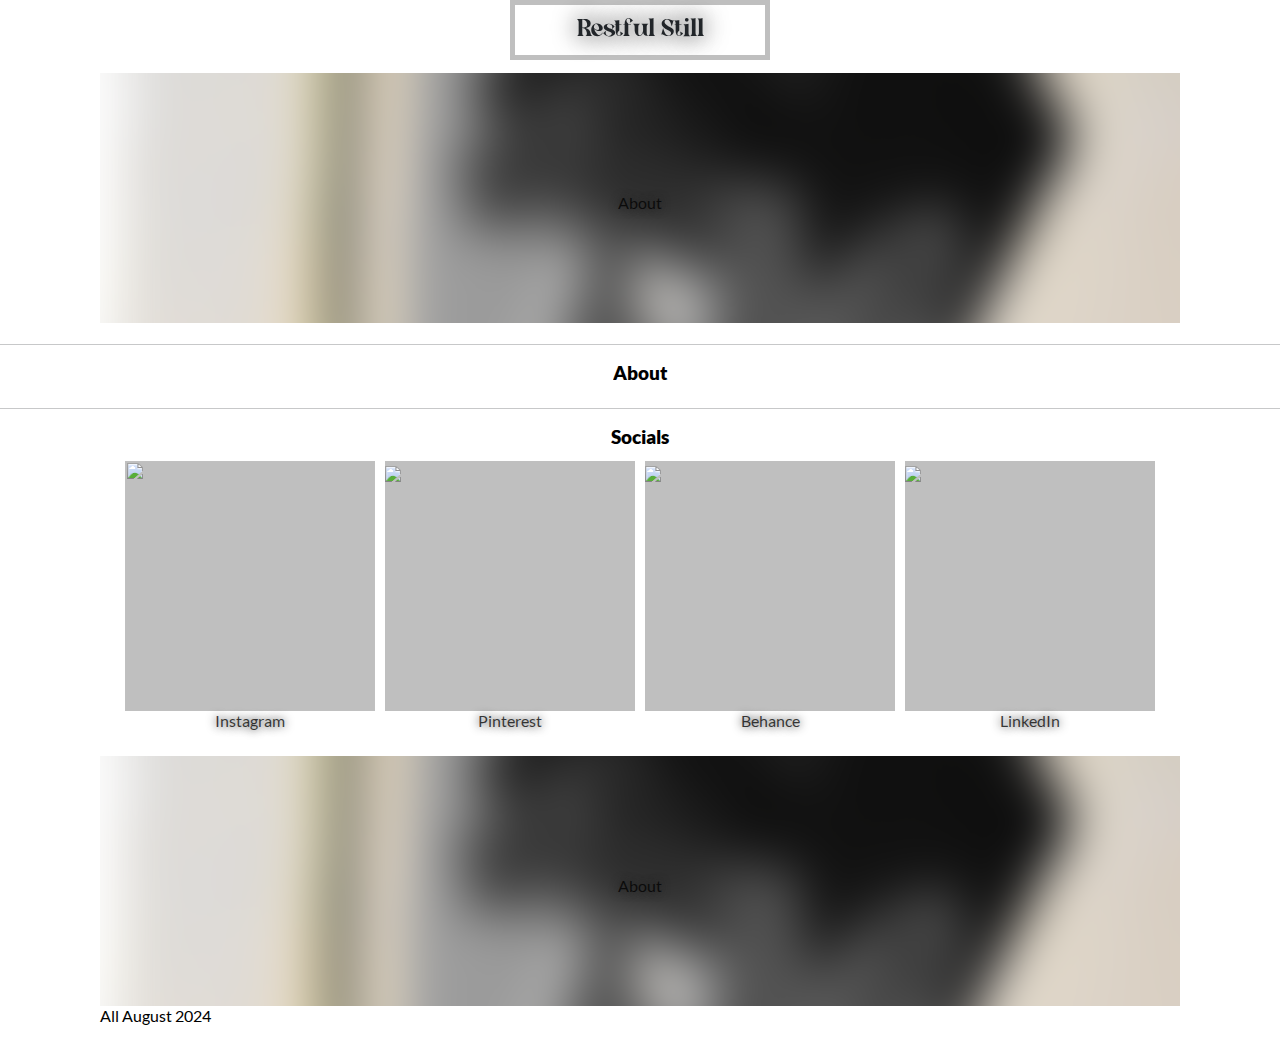
==== about.html @ 990556cb "changelog 08 18 2024" ====
<!DOCTYPE html>
<html lang="en">
<head>
    <meta charset="UTF-8">
    <meta name="viewport" content="width=device-width, initial-scale=1.0">
    <title>austin fouche - foilio</title>

    <!-- Bootstrap CSS -->
    <link href="https://cdn.jsdelivr.net/npm/bootstrap@5.3.3/dist/css/bootstrap.min.css" rel="stylesheet" integrity="sha384-QWTKZyjpPEjISv5WaRU9OFeRpok6YctnYmDr5pNlyT2bRjXh0JMhjY6hW+ALEwIH" crossorigin="anonymous">

    <!-- CSS -->
    <link href="main_styles.css" rel="stylesheet">
    <link href="navbar.css" rel="stylesheet">
    <link href="gallery.css" rel="stylesheet">
    <link href="home.css" rel="stylesheet">

        <div class="navContainer">

        <div class="navbar1b" tabindex="0">
            <h4 class="cehuafont"> 
                Restful Still 
            </h4>

        <div class="nav_info">

        <a href="index.html" ><button > Home </button></a>
        <a href="gallery.html"><button > Gallery </button></a>
        <a href="about.html"><button style="background-color: rgba(0, 0, 0, 0.15);"> About </button></a>

        </div>

        </div>

        </div>
</head>

<!-- <body style="background-color: rgb(75, 75, 75);"> -->
<body style="background-color: rgb(255, 255, 255);">

<!-- About -->
<div class="tContainer" style="overflow: hidden;">
    <h4 class="tcHead4"> </h4> 
<table class="center-table">
<tr>

    <td>
        
        <div class="sContainer1-i" style="overflow: hidden; ">
            
        <a href="">
            
            <img src="media/profile/me.jpeg" style="transform: translateY(-200px) translateX(0%)"/>                       
            <a href="" > <h4 style="transform: translateX(0%); margin-top: -100%;"> About </h4> </a>
        </a>
            
        </div>
        
    </td>

</tr>

</table>
</div>

<hr>

<!-- About Content -->
<div class="tContainer" style="overflow: hidden; background-color: transparent;">
    <h4 class="tcHead4"> About </h4> 
<table class="center-table">
<tr>



</tr>

</table>
</div>

<hr>

<!-- Socials -->
<div class="tContainer" style="overflow: hidden; background-color: transparent;">
    <h4 class="tcHead4"> Socials </h4> 
<table class="center-table">
<tr>

    
    <td>
        <div class="gContainer1">
            
            
            <img src="https://cdn.pixabay.com/photo/2018/11/13/22/01/instagram-3814080_1280.png" style="width: 100%; height: 100%;"/>
            
            
        </div>
        <a href=""><h4> Instagram </h4></a>
    </td>

    <td>
        <div class="gContainer1" style="overflow: hidden;">
            
            
            <img src="https://encrypted-tbn0.gstatic.com/images?q=tbn:ANd9GcRZKYpfs-1Dx8ZUFLU5EvHtdUwE4bbb8S1cGg&s" style="width: auto; height: 100%;"/>
            
            
        </div>
        <a href=""><h4> Pinterest </h4></a>
    </td>

    <td>
        <div class="gContainer1" style="overflow: hidden;">
            
            
            <img src="https://cdn-icons-png.flaticon.com/512/51/51916.png" style="width: auto; height: 100%;"/>
            
            
        </div>
        <a href=""><h4> Behance </h4></a>
    </td>

    <td>
        <div class="gContainer1" style="overflow: hidden;">
            
            
            <img src="https://cdn-icons-png.flaticon.com/512/174/174857.png" style="width: auto; height: 100%;"/>
            
            
        </div>
        <a href=""><h4> LinkedIn </h4></a>
    </td>

</tr>

</table>
</div>

<div class="tContainer" style="overflow: hidden;">
    <h4 class="tcHead4"> </h4> 
<table class="center-table">
<tr>

    <td>
        
        <div class="sContainer1-i" style="overflow: hidden; ">
            
        <a href="">
            
            <img src="media/profile/me.jpeg" style="transform: translateY(-200px) translateX(0%)"/>                       
            <a href="" > <h4 style="transform: translateX(0%); margin-top: -100%;"> About </h4> </a>
        </a>
            
        </div>
        <h4> All August 2024 </h4>
    </td>

</tr>

</table>
</div>


    <!-- Bootstrap JS and dependencies
    <script src="https://code.jquery.com/jquery-3.6.0.min.js"></script>
    <script src="https://cdn.jsdelivr.net/npm/@popperjs/core@2.11.6/dist/umd/popper.min.js"></script>
    <script src="https://stackpath.bootstrapcdn.com/bootstrap/5.3.0/js/bootstrap.min.js"></script> -->
    <!-- Custom JS -->

</body>
</html>
---- main_styles.css ----
@font-face {
    font-family: 'Cehua';
    src: url('font/CehuaFreeFree-K7eMl.otf') format('opentype'); /* Added missing semicolon */
}

@font-face {
    font-family: 'latoblack';
    src: url('font/LATO-BLACK.TTF') format('truetype'); /* Added missing semicolon */
}

@font-face {
    font-family: 'latoreg';
    src: url('font/LATO-REGULAR.TTF') format('truetype'); /* Added missing semicolon */
}
  
.cehuafont {
    font-family: 'Cehua';
    text-align: center;
  }

.latobfont {
font-family: 'latoblack';
text-align: center;
}

.latorfont {
    font-family: 'latoreg';
    text-align: center;
    }

/* 700px or smaller */
@media only screen and (max-width: 700px) {

.center-table, td {
    margin-left: auto;
    margin-right: auto;
    display: block;
    /* background-color: rgba(255, 255, 255, 0.25); */
}

.tContainer{
    transform: scale(100%);
    overflow-x: scroll;
    margin-left: auto;
    margin-right: auto;
    }

}
---- navbar.css ----
.navContainer{
    width: fit-content;
    height: fit-content;
    background-color: rgba(0, 0, 0, 0.25);
    position: sticky;
    z-index: 50;
    padding: 5px;
    margin-left: auto;
    margin-right: auto;
    top: 0;
    backdrop-filter: blur(25px);
    }

    .navContainer:hover{
        width: fit-content;
        height: fit-content;
        cursor: crosshair;
        backdrop-filter: blur(50px);
        border-radius: 0 0 15px 15px;
        transition: all ease-in-out 0.5s;
        
    }

.navbar1b{
    text-align: center;
    width: 250px;
    height: 50px;
    background-color: rgba(255, 255, 255, 1);
    cursor: crosshair;
    align-items: center;
    align-content: center;
    backdrop-filter: blur(25px);
    text-shadow: 0px 0px 0px rgba(0, 0, 0, 0);
}

.navbar1b:hover{
    padding: 4% 0% 0% 0%;
    width: 1080px;
    height: 75px;
    background-color: rgba(255, 255, 255, 0.75);
    cursor: crosshair;
    align-items: center;
    align-content: center;
    backdrop-filter: blur(50px);
    border-radius: 0 0 15px 15px;
    transition: all ease-in-out 0.5s;
    
}


.navbar1b:focus{
cursor: pointer;
height: 150px;
width: 1080px;
transition: all ease-in-out 1s;
}

.navbar1b h4{
    transform: translateY(15%);
    text-shadow: 0px 0px 25px rgb(0, 0, 0, 1);
}

.navbar1b:hover h4{
    text-shadow: 0px 0px 10px rgb(255, 255, 255);
    transform: translateY(-125%);
    transition: all ease-in-out 0.5s;
    font-size: large;
    padding-left: 5px; padding-right: 5px;
}

.navbar1b:focus h4{
    text-shadow: 0px 0px 25px rgb(0, 0, 0, 1);
    transform: translateY(-50%);
    transition: all ease-in-out 0.5s;
    font-size: large;
    padding-left: 5px; padding-right: 5px;
}

/* nav info */
.nav_info{
    display: none;
    opacity: 0%;
}

.nav_info button{
    opacity: 0%;
    border-radius: 25px;
    background-color: rgba(0, 0, 0, 0);
    border-color: rgba(0, 0, 0, 0.5);
    color: rgba(0, 0, 0, 0.5);
}

.nav_info button:hover{
    opacity: 100%;
    border-radius: 25px;
    background-color: rgba(255, 255, 255, 0.5);
    color: black;
    border-color: transparent;
}

.navbar1b:hover .nav_info{
    display: contents;
}

.navbar1b:focus .nav_info{
    display: contents;
}
    .navbar1b:hover .nav_info button{
    opacity: 100%;
    scale: 50%;
    transform: translateY(-200%);
    width: fit-content;
    height: fit-content;
    transition: all ease-in-out 0.5s;
    }

    .navbar1b:focus .nav_info button{
        opacity: 100%;
        scale: 50%;
        width: fit-content;
        height: fit-content;
        transition: all ease-in-out 0.5s;
        }

/* 700px or smaller */
@media only screen and (max-width: 700px) {

    .navbar1b:hover{
        padding: 4% 0% 0% 0%;
        width: 250px;
        height: 75px;
        background-color: rgba(255, 255, 255, 0.55);
        cursor: crosshair;
        align-items: center;
        align-content: center;
        backdrop-filter: blur(50px);
        border-radius: 0 0 15px 15px;
        transition: all ease-in-out 0.5s;
    }

    .navbar1b:focus{
        padding: 4% 0% 0% 0%;
        width: 250px;
        height: 85px;
        background-color: rgba(255, 255, 255, 0.55);
        cursor: crosshair;
        align-items: center;
        align-content: center;
        backdrop-filter: blur(50px);
        border-radius: 0 0 15px 15px;
        transition: all ease-in-out 0.5s;
    }
    
    .navbar1b:focus h4{
        text-shadow: 0px 0px 25px rgb(0, 0, 0, 1);
        transform: translateY(-15%);
        transition: all ease-in-out 0.5s;
        font-size: xx-large;
        padding-left: 5px; padding-right: 5px;
    
    }

    .navbar1b:hover .nav_info button{
        opacity: 100%;
        scale: 50%;
        transform: translateY(-20%);
        width: fit-content;
        height: fit-content;
        transition: all ease-in-out 0.5s;
        }

}
---- gallery.css ----
.center-table {
    margin-left: auto;
    margin-right: auto;
    width: 100%;
    display: flex;
    /* background-color: rgba(255, 255, 255, 0.25); */
}

.center-table td {
    padding: 5px;
}

.center-table td h4{
    font-family: 'latoreg';
    color: black;
    font-size: medium;
}

.center-table td a{
    text-decoration: none;
}

.center-table td a h4{
    color: rgba(0, 0, 0, 0.75);
    text-align: center; 
    z-index: 1; 
    text-shadow: 0px 0px 10px rgb(33, 33, 33, 1);
}

/* Table */

.tcHead4{
    text-align: center;
    font-family: 'latoblack';
    font-size: larger;
    color: black;
}

.tContainer{
overflow-x: scroll;
width: fit-content;
height: auto;
/* background-color: rgba(0, 0, 0, 0.25); */
background-color: rgba(0, 0, 0, 0);
margin-left: auto;
margin-right: auto;
}

.tContainerS{
    display: flex;
    justify-content: center; /* Center horizontally */
    align-items: center; /* Center vertically */
    width: 1080px;
    overflow: hidden;
    background-color: rgba(0, 0, 0, 0.25);
    margin-left: auto;
    margin-right: auto;
}

.center-table {
    margin-left: auto;
    margin-right: auto;
    width: 100%;
    display: flex;
    /* background-color: rgba(255, 255, 255, 0.25); */
    }


/* Gallery Container */
.gContainer1{
overflow: hidden;
height: 250px;
width: 250px;
background-color: rgba(0, 0, 0, 0.25);
position: static;
}

.gContainer1:hover{
height: 300px;
width: 300px;
transition: all ease-in-out .5s ;
background-color: rgba(255, 255, 255, 0.1);
box-shadow: 0px 0px 15px rgb(40, 40, 40, 1);
cursor: grab;
}

.gContainer1:active{
height: 305px;
width: 305px;
background-color: rgba(255, 255, 255, 0);
transition: all 2s ;
box-shadow: 0px 0px 10px rgb(0, 0, 0, 1);
cursor: zoom-in;
}

.gContainer1 img {
    z-index: -1;
}

.gContainer1:hover img{
    overflow: hidden;
    scale: 50%;
    transition: all linear .5s ;
    cursor: zoom-in;
    box-shadow: 0px 0px 25px rgb(40, 40, 40);
    }

.gContainer1:active img{
    scale: 150%;
    transition: all 2s ;
    cursor: zoom-in;
    box-shadow: 0px 0px 15px rgb(0, 0, 0, 0.5);
    }

/* View More Container */
.gContainerV{
    overflow: hidden;
    height: 250px;
    width: 250px;
    background-color: rgba(0, 0, 0, 0.25);
    }
    
    .gContainerV:hover{
    height: 300px;
    width: 300px;
    transition: all .5s ;
    background-color: rgba(0, 0, 0, 0.1);
    box-shadow: 0px 0px 15px rgb(40, 40, 40, 1);
    cursor: grab;
    }
    
    .gContainerV:active{
    height: 305px;
    width: 305px;
    background-color: rgba(0, 0, 0, 0);
    box-shadow: 0px 0px 15px rgb(195, 195, 195);
    transition: all 2s ;
    cursor: zoom-in;
    }

    .gContainerV img {
        filter: blur(50px);
        z-index: -1;
    }

    .gContainerV:hover img{
        overflow: hidden;
        scale: 100%;
        transition: all linear .5s ;
        cursor: zoom-in;
        filter: blur(25px);
        }

    .gContainerV:active img{
        scale: 100%;
        transition: all 2s ;
        cursor: zoom-in;
        }
    
    .gContainerV a{
        text-decoration: none;
    }

    .gContainerV a h4{
        color: rgba(0, 0, 0, 0.75);
        text-align: center; 
        z-index: 1; 
        transform: translateY(-1000%);
        text-shadow: 0px 0px 10px rgb(33, 33, 33, 1);
    }

    .gContainerV:hover a h4{
        color: rgb(255, 255, 255, 1);
        text-align: center; 
        z-index: 1; 
        transform: translateY(-1200%);
        text-shadow: 0px 0px 10px rgb(0, 0, 0, 1);
        transition: all ease-in-out 1s;
        
    }

    .gContainerV a h4:hover{
        color: rgb(255, 255, 255, 1);
        text-shadow: 0px 0px 25px rgb(0, 0, 0, 1);
        transition: all ease-in-out 1s;
    }

/* Social Containers */
    
    .sContainer1-i{
        overflow: hidden;
        height: 250px;
        width: 1080px;
        background-color: rgba(255, 255, 255, 0.25);
        position: static;
        }
        
    .sContainer1-i:hover{
    height: 255px;
    width: 1080px;
    transition: all ease-in-out .5s ;
    background-color: rgba(255, 255, 255, 0.1);
    box-shadow: 0px 0px 15px rgb(40, 40, 40, 1);
    cursor: grab;
    }
    
    .sContainer1-i:focus{
    z-index: 6;
    height: 255px;
    width: 1080px;
    background-color: rgba(255, 255, 255, 0);
    transition: all 2s ;
    box-shadow: 0px 0px 10px rgb(0, 0, 0, 1);
    cursor: zoom-in;
    }
    
    .sContainer1-i img {
        z-index: -10;
        filter: blur(25px);
    }
    
    .sContainer1-i:hover img{
        overflow: hidden;
        scale: 110%;
        transition: all linear .5s ;
        cursor: zoom-in;
        box-shadow: 0px 0px 25px rgb(40, 40, 40);
        filter: blur(15px);
        }
    
    .sContainer1-i:focus img{
        scale: 100%;
        transition: all 2s ;
        cursor: zoom-in;
        box-shadow: 0px 0px 15px rgb(0, 0, 0, 0.5);
        }

        .sContainer1-i a{
            text-decoration: none;
        }

        .sContainer1-i a:hover{
            text-decoration: none;
            text-align: center;
        }
    
        .sContainer1-i a h4{
            color: rgb(255, 255, 255, .75);
            z-index: 1; 
            text-shadow: 0px 0px 10px rgb(33, 33, 33, 1);
            text-align: center;
        }
    
        .sContainer1-i:hover a h4{
            color: rgb(255, 255, 255, 1);
            z-index: 1; 
            text-shadow: 0px 0px 10px rgb(0, 0, 0, 1);
            transition: all ease-in-out 1s;
            
        }
    
        .sContainer1-i a h4:hover{
            color: rgb(255, 255, 255, 1);
            text-shadow: 0px 0px 15px rgb(255, 255, 255);
            transition: all ease-in-out 1s;
        }
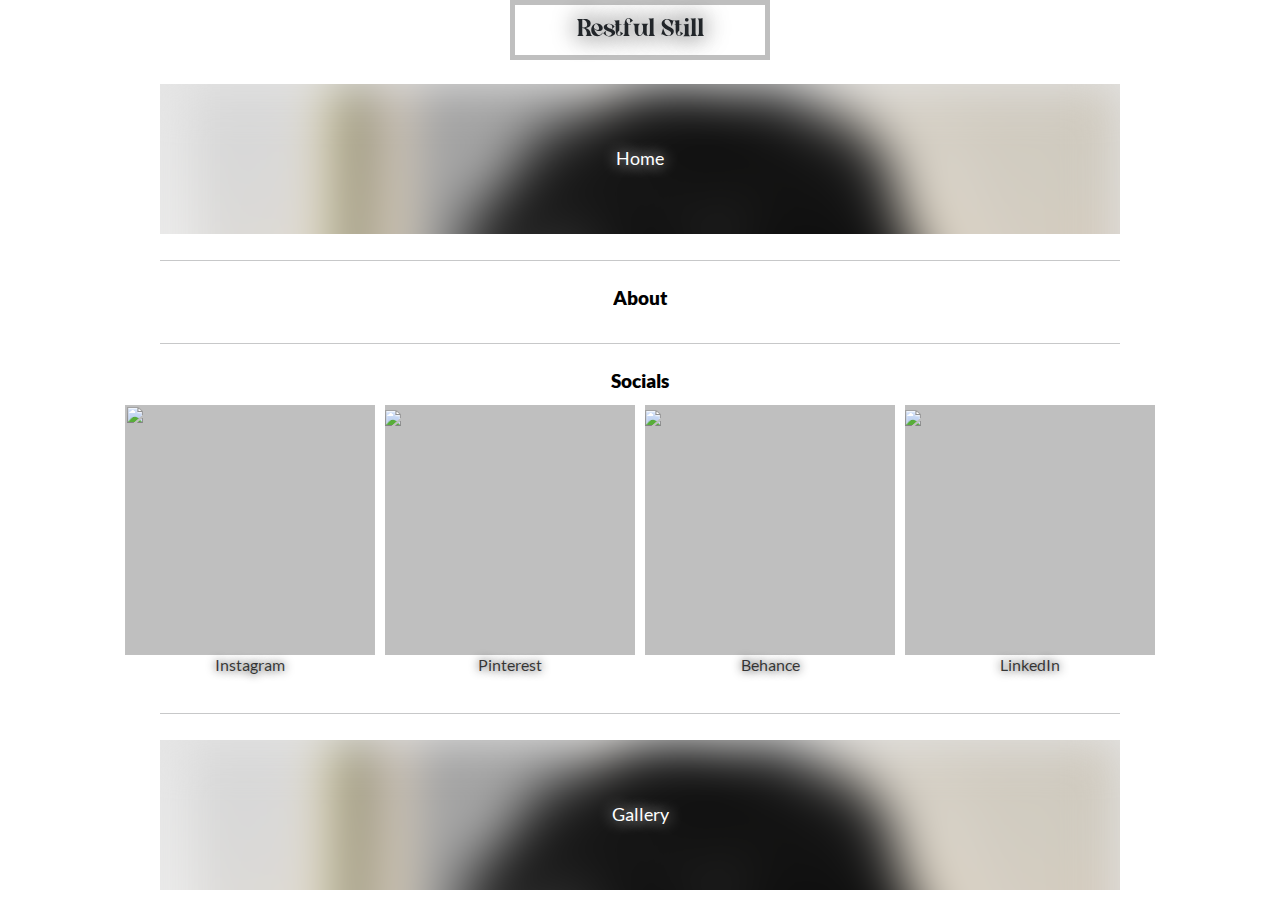
==== commit d4e4d3b2: "updated long div" ====
--- a/about.html
+++ b/about.html
@@ -13,6 +13,7 @@
     <link href="navbar.css" rel="stylesheet">
     <link href="gallery.css" rel="stylesheet">
     <link href="home.css" rel="stylesheet">
+    <link href="div temps.css" rel="stylesheet">
 
         <div class="navContainer">
 
@@ -38,7 +39,7 @@
 <body style="background-color: rgb(255, 255, 255);">
 
 <!-- About -->
-<div class="tContainer" style="overflow: hidden;">
+<!-- <div class="tContainer" style="overflow: hidden;">
     <h4 class="tcHead4"> </h4> 
 <table class="center-table">
 <tr>
@@ -60,7 +61,16 @@
 </tr>
 
 </table>
-</div>
+</div> -->
+
+<br>
+
+<div class="long">
+    <a href="index.html"><h4> Home </h4></a>
+        <img src="media/profile/me.jpeg"/>
+        
+    
+    </div>  
 
 <hr>
 
@@ -135,7 +145,10 @@
 </table>
 </div>
 
-<div class="tContainer" style="overflow: hidden;">
+<hr>
+
+<!-- Gallery -->
+<!-- <div class="tContainer" style="overflow: hidden;">
     <h4 class="tcHead4"> </h4> 
 <table class="center-table">
 <tr>
@@ -157,8 +170,14 @@
 </tr>
 
 </table>
-</div>
+</div> -->
 
+<div class="long">
+    <a href="gallery.html"><h4> Gallery </h4></a>
+        <img src="media/profile/me.jpeg"/>
+        
+    
+    </div>  
 
     <!-- Bootstrap JS and dependencies
     <script src="https://code.jquery.com/jquery-3.6.0.min.js"></script>
--- a/main_styles.css
+++ b/main_styles.css
@@ -12,7 +12,13 @@
     font-family: 'latoreg';
     src: url('font/LATO-REGULAR.TTF') format('truetype'); /* Added missing semicolon */
 }
-  
+
+hr {
+    width: 75%;
+    margin: auto;
+    margin-top: 2%; margin-bottom: 2%;
+}
+
 .cehuafont {
     font-family: 'Cehua';
     text-align: center;
@@ -45,4 +51,25 @@
     margin-right: auto;
     }
 
+
+    /* Long Div */
+    .long img {
+        display: block;
+        width: 75%;
+        height: auto;
+        margin: auto;
+        filter: blur(25px);
+    }
+    
+    .long:hover img { 
+    
+        scale: 200%;
+        filter: blur(5px);
+        transition: all ease-in-out .5s;
+    
+    }
+
+
+   
+
 }--- a/gallery.css
+++ b/gallery.css
@@ -263,4 +263,5 @@
             color: rgb(255, 255, 255, 1);
             text-shadow: 0px 0px 15px rgb(255, 255, 255);
             transition: all ease-in-out 1s;
-        }+        }
+
--- a/div temps.css
+++ b/div temps.css
@@ -0,0 +1,89 @@
+/* Long Div */
+
+.long {
+    width: 75%;
+    height: 150px;
+    background-color: rgba(0, 0, 0, 0.1);
+    margin-left: auto;
+    margin-right: auto;
+    text-align: center;
+    overflow: hidden;
+    position: relative; /* Add this line */
+}
+
+.long:hover {
+    width: 75%;
+    height: 250px;
+    background-color: rgba(0, 0, 0, 0.1);
+    margin-left: auto;
+    margin-right: auto;
+    text-align: center;
+    overflow: hidden;
+    position: relative; /* Add this line */
+    box-shadow: 0px 0px 15px rgb(0, 0, 0, .5);
+    transition: all ease-in-out .5s;
+}
+
+.long h4 {
+    position: absolute; /* Add this line */
+    top: 50%; /* Adjust as needed */
+    left: 50%; /* Adjust as needed */
+    transform: translate(-50%, -50%); /* Center the text */
+    color: white; /* Optional: Change text color for better visibility */
+    z-index: 1; /* Ensure the text is above the image */
+    font-family: 'latoreg';
+    text-shadow: 0px 0px 15px rgb(255, 255, 255);
+    font-size: large;
+}
+
+.long a {
+    position: absolute; /* Add this line */
+    top: 50%; /* Adjust as needed */
+    left: 50%; /* Adjust as needed */
+    transform: translate(-50%, -50%); /* Center the text */
+    color: white; /* Optional: Change text color for better visibility */
+    z-index: 1; /* Ensure the text is above the image */
+    font-family: 'latoreg';
+    text-shadow: 0px 0px 15px rgb(255, 255, 255);
+    font-size: large;
+}
+
+.long img {
+    display: block;
+    width: 100%;
+    height: auto;
+    margin: auto;
+    filter: blur(25px);
+}
+
+.long:hover img { 
+
+    width: 110%;
+    filter: blur(5px);
+    transform: translateY(-25%);
+    transition: all ease-in-out .5s;
+
+}
+
+.long:hover a h4 { 
+
+    text-shadow: 0px 0px 25px rgb(255, 255, 255);
+    transition: all ease-in-out .5s;
+
+}
+
+.long:hover a { 
+
+    text-shadow: 0px 0px 25px rgb(255, 255, 255);
+    transition: all ease-in-out .5s;
+
+}
+
+.long a h4:hover { 
+
+    filter: blur(0.25px);
+    font-size: xx-large;
+    text-shadow: 0px 0px 15px rgb(0, 0, 0);
+    transition: all ease-in-out .5s;
+
+}
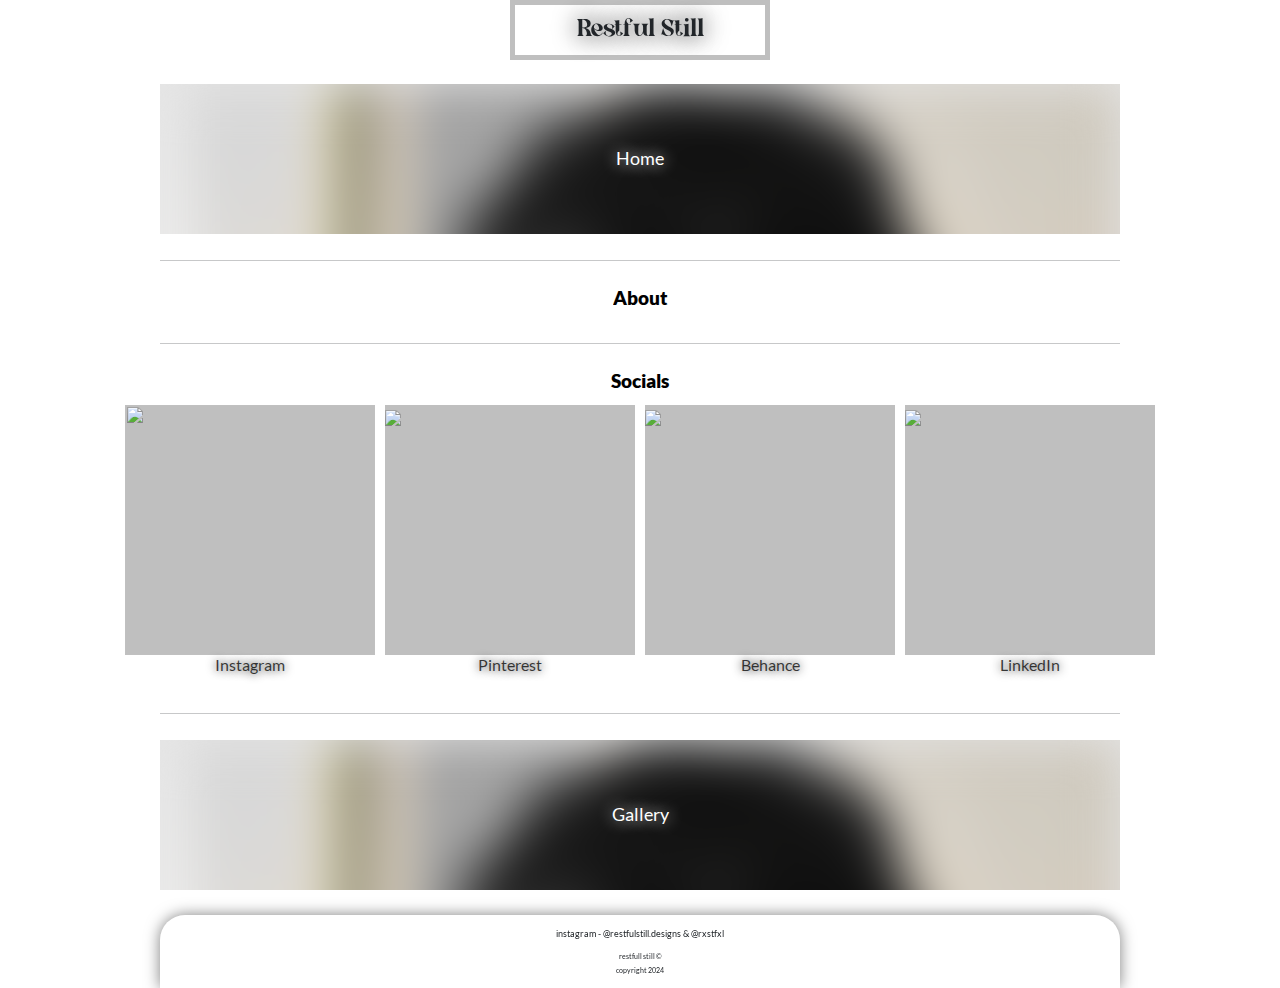
==== commit e1dcf61d: "change log #1 #19Aug2024" ====
--- a/about.html
+++ b/about.html
@@ -5,6 +5,9 @@
     <meta name="viewport" content="width=device-width, initial-scale=1.0">
     <title>austin fouche - foilio</title>
 
+    <!-- Favicon -->
+    <link rel="icon" type="image/x-icon" href="media/logo/RS Logo PNG.png">
+
     <!-- Bootstrap CSS -->
     <link href="https://cdn.jsdelivr.net/npm/bootstrap@5.3.3/dist/css/bootstrap.min.css" rel="stylesheet" integrity="sha384-QWTKZyjpPEjISv5WaRU9OFeRpok6YctnYmDr5pNlyT2bRjXh0JMhjY6hW+ALEwIH" crossorigin="anonymous">
 
@@ -186,5 +189,14 @@
     <!-- Custom JS -->
 
 </body>
+
+<footer>
+    <br>
+    <h6> instagram - @restfulstill.designs & @rxstfxl </h6>
+    <sub> restfull still ©<br>copyright 2024 </sub>
+    <br>
+    <br>
+</footer>
+
 </html>
 
--- a/gallery.css
+++ b/gallery.css
@@ -37,7 +37,7 @@
 }
 
 .tContainer{
-overflow-x: scroll;
+overflow-x: hidden;
 width: fit-content;
 height: auto;
 /* background-color: rgba(0, 0, 0, 0.25); */
--- a/div temps.css
+++ b/div temps.css
@@ -1,3 +1,46 @@
+/* Logo Popup */
+.logo_pop {
+    display: block;
+    width: 100%;
+    height: 100%;
+    margin: auto;
+    background-color: rgba(255, 255, 255, 0.5);
+    backdrop-filter: blur(50px);
+    z-index: 50;
+    position: absolute;
+    top: 0;
+    animation: fadeOut linear 2s ; /* Add animation */
+}
+
+@keyframes fadeOut {
+    0% {
+        opacity: 100%;
+        backdrop-filter: blur(50px);
+        
+        
+    }
+
+    50% {
+        opacity: 50%;
+        
+        
+    }
+
+    100% {
+        opacity: 0%;
+        backdrop-filter: blur(0px);
+        
+    }
+}
+
+.logo_pop img {
+    display: block;
+    width: auto;
+    height: auto;
+    margin: auto;
+    transform: scale(0.5); /* Use transform instead of scale */
+}
+
 /* Long Div */
 
 .long {
@@ -87,3 +130,84 @@
     transition: all ease-in-out .5s;
 
 }
+
+/* Piece Gallery */
+
+.gpiece{
+    width: 300px;
+    height: fit-content;
+    background-color: rgba(0, 0, 0, 0.1);
+    margin-left: auto;
+    margin-right: auto;
+    text-align: center;
+    overflow: hidden;
+    position: relative; /* Add this line */
+    box-shadow: 0px 0px 15px rgb(0, 0, 0, .25);
+}
+
+.gpiece:hover{
+    width: 550px;
+    height: fit-content;
+    background-color: rgba(0, 0, 0, 0.1);
+    margin-left: auto;
+    margin-right: auto;
+    text-align: center;
+    overflow: hidden;
+    position: relative; /* Add this line */
+    box-shadow: 0px 0px 25px rgb(0, 0, 0, .5);
+    transition: all ease-in-out .5s;
+}
+
+.gpiece img {
+    display: block;
+    width: 100%;
+    height: auto;
+    margin: auto;
+    filter: blur(0px);
+}
+
+.gpiece:hover img { 
+
+    box-shadow: 0px 0px 25px rgb(0, 0, 0, .75);
+    scale: 50%;
+    filter: blur(0px);
+    transition: all ease-in-out .5s;
+
+}
+
+.gpiece:active img { 
+
+    box-shadow: 0px 0px 25px rgb(0, 0, 0, .75);
+    scale: 150%;
+    filter: blur(0px);
+    transition: all ease-in-out .5s;
+    cursor: zoom-in;
+
+}
+
+/* Titles and Fonts */
+.piece-mainT{
+font-family: 'latoblack';
+text-align: center;
+}
+
+footer{
+background-color: rgba(255, 255, 255, 0.25);
+backdrop-filter: blur(25px);
+height: fit-content;
+width: 75%;
+margin: auto;
+margin-top: 2%;
+font-family: 'latoreg';
+font-size: xx-small;
+box-shadow: 0px 0px 15px rgb(0, 0, 0, .5);
+text-align: center;
+border-top-left-radius: 25px; border-top-right-radius: 25px;
+z-index: 50;
+position: sticky;
+top: -0;
+}
+
+footer h6{
+    font-size: 9px;
+}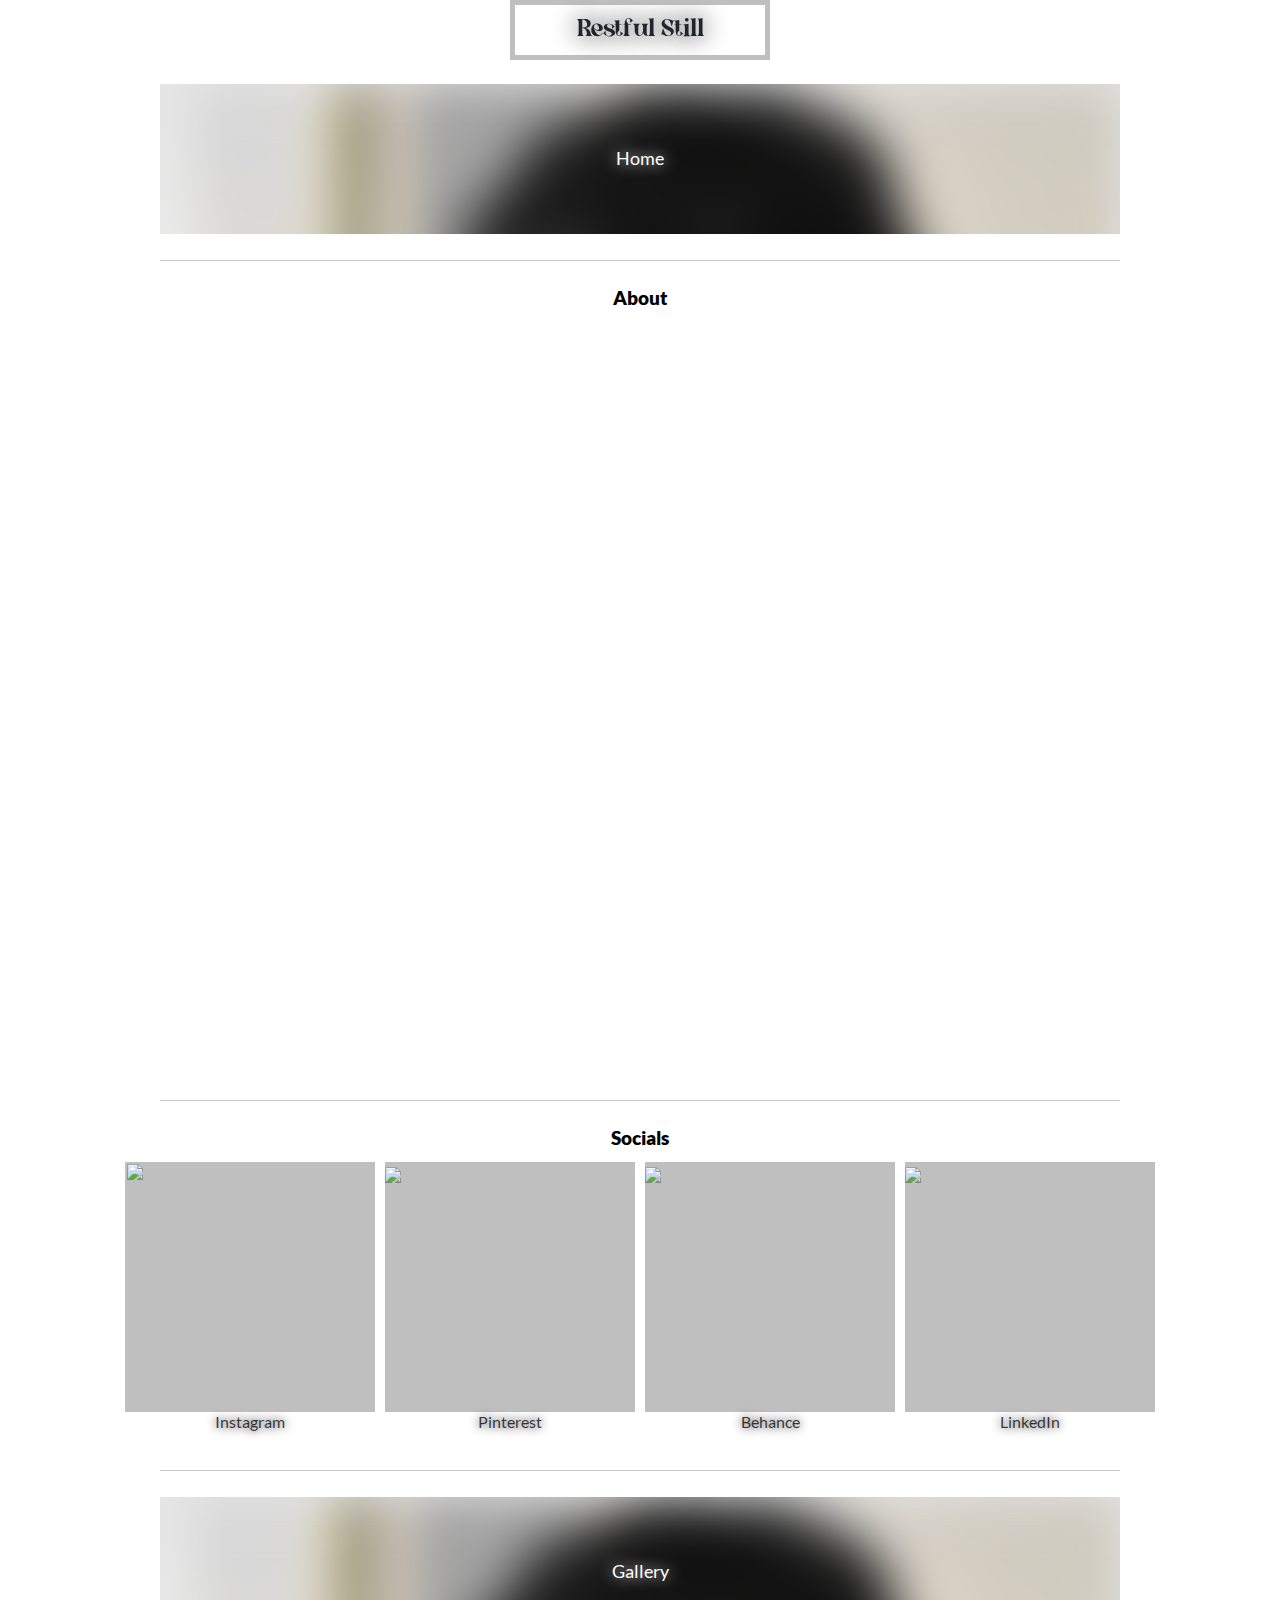
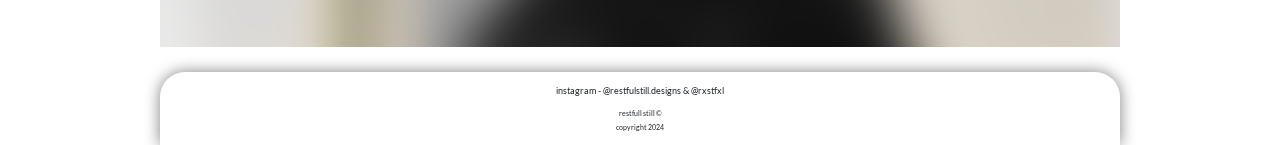
==== commit aba53566: "added cv" ====
--- a/about.html
+++ b/about.html
@@ -83,7 +83,7 @@
 <table class="center-table">
 <tr>
 
-
+    <iframe src="cv/cv.pdf" style="width:1000px; height: 750px; margin: 0;" frameborder="0"></iframe>
 
 </tr>
 
--- a/div temps.css
+++ b/div temps.css
@@ -210,4 +210,31 @@
 
 footer h6{
     font-size: 9px;
-}+}
+
+/* Scrollbar */
+
+::-webkit-scrollbar {
+    width: 10px;
+  }
+  
+  /* Track */
+  ::-webkit-scrollbar-track {
+    background: rgb(255, 255, 255);
+    border-radius: 25px;
+    box-shadow: 0px 0px 15px rgb(0, 0, 0, .5);
+  }
+   
+  /* Handle */
+  ::-webkit-scrollbar-thumb {
+    background: rgb(136, 136, 136); 
+    border-radius: 25px;
+  }
+  
+  /* Handle on hover */
+  ::-webkit-scrollbar-thumb:hover {
+    background: rgb(0, 0, 0);
+    border-radius: 25px;
+    box-shadow: 0px 0px 15px rgb(0, 0, 0, .5);
+    transition: all ease-in-out .5s;
+  }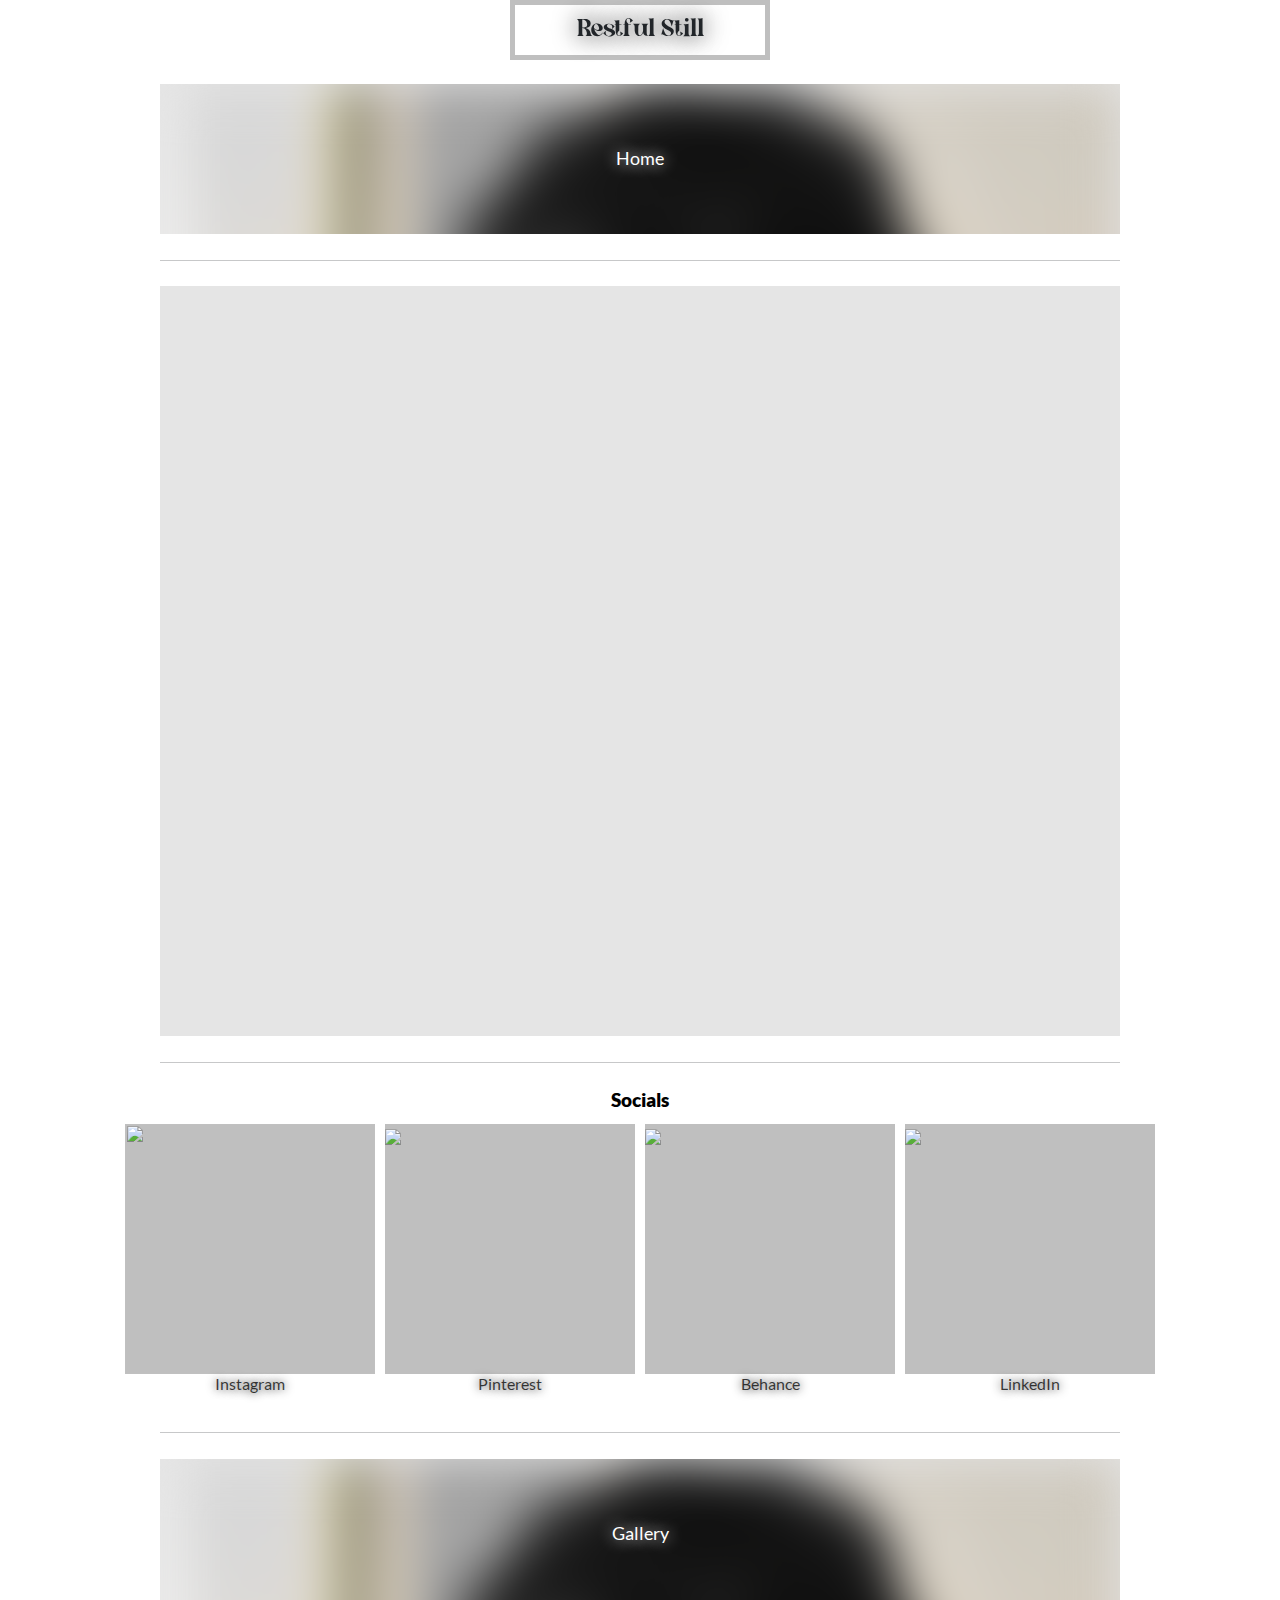
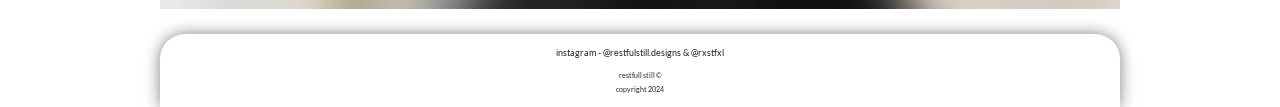
==== commit 486f6c25: "iframe v embed for mobile" ====
--- a/about.html
+++ b/about.html
@@ -78,16 +78,20 @@
 <hr>
 
 <!-- About Content -->
-<div class="tContainer" style="overflow: hidden; background-color: transparent;">
+<!-- <div class="tContainer" style="overflow: hidden; background-color: transparent;">
     <h4 class="tcHead4"> About </h4> 
 <table class="center-table">
 <tr>
-
-    <iframe src="cv/cv.pdf" style="width:1000px; height: 750px; margin: 0;" frameborder="0"></iframe>
-
-</tr>
-
-</table>
+<td>
+    <iframe class="cv_pdf" src="cv/cv.pdf" frameborder="0"></iframe>
+</td>
+</tr>
+
+</table>
+</div> -->
+
+<div class="long" style="height: fit-content;">
+<iframe class="cv_pdf" src="cv/cv.pdf" frameborder="0"></iframe>
 </div>
 
 <hr>
--- a/main_styles.css
+++ b/main_styles.css
@@ -69,7 +69,11 @@
     
     }
 
-
+.cv_pdf{
+    width: 50px;
+    height: 50px;
+    margin: 0;
+    }
    
 
 }--- a/div temps.css
+++ b/div temps.css
@@ -51,7 +51,10 @@
     margin-right: auto;
     text-align: center;
     overflow: hidden;
-    position: relative; /* Add this line */
+    position: relative;
+    display: flex; /* Add this line */
+    justify-content: center; /* Add this line */
+    align-items: center; /* Add this line to center vertically */
 }
 
 .long:hover {
@@ -237,4 +240,10 @@
     border-radius: 25px;
     box-shadow: 0px 0px 15px rgb(0, 0, 0, .5);
     transition: all ease-in-out .5s;
+  }
+  
+  .cv_pdf{
+    width: 1000px;; 
+    height: 750px; 
+    margin-left: auto; margin-right: auto;
   }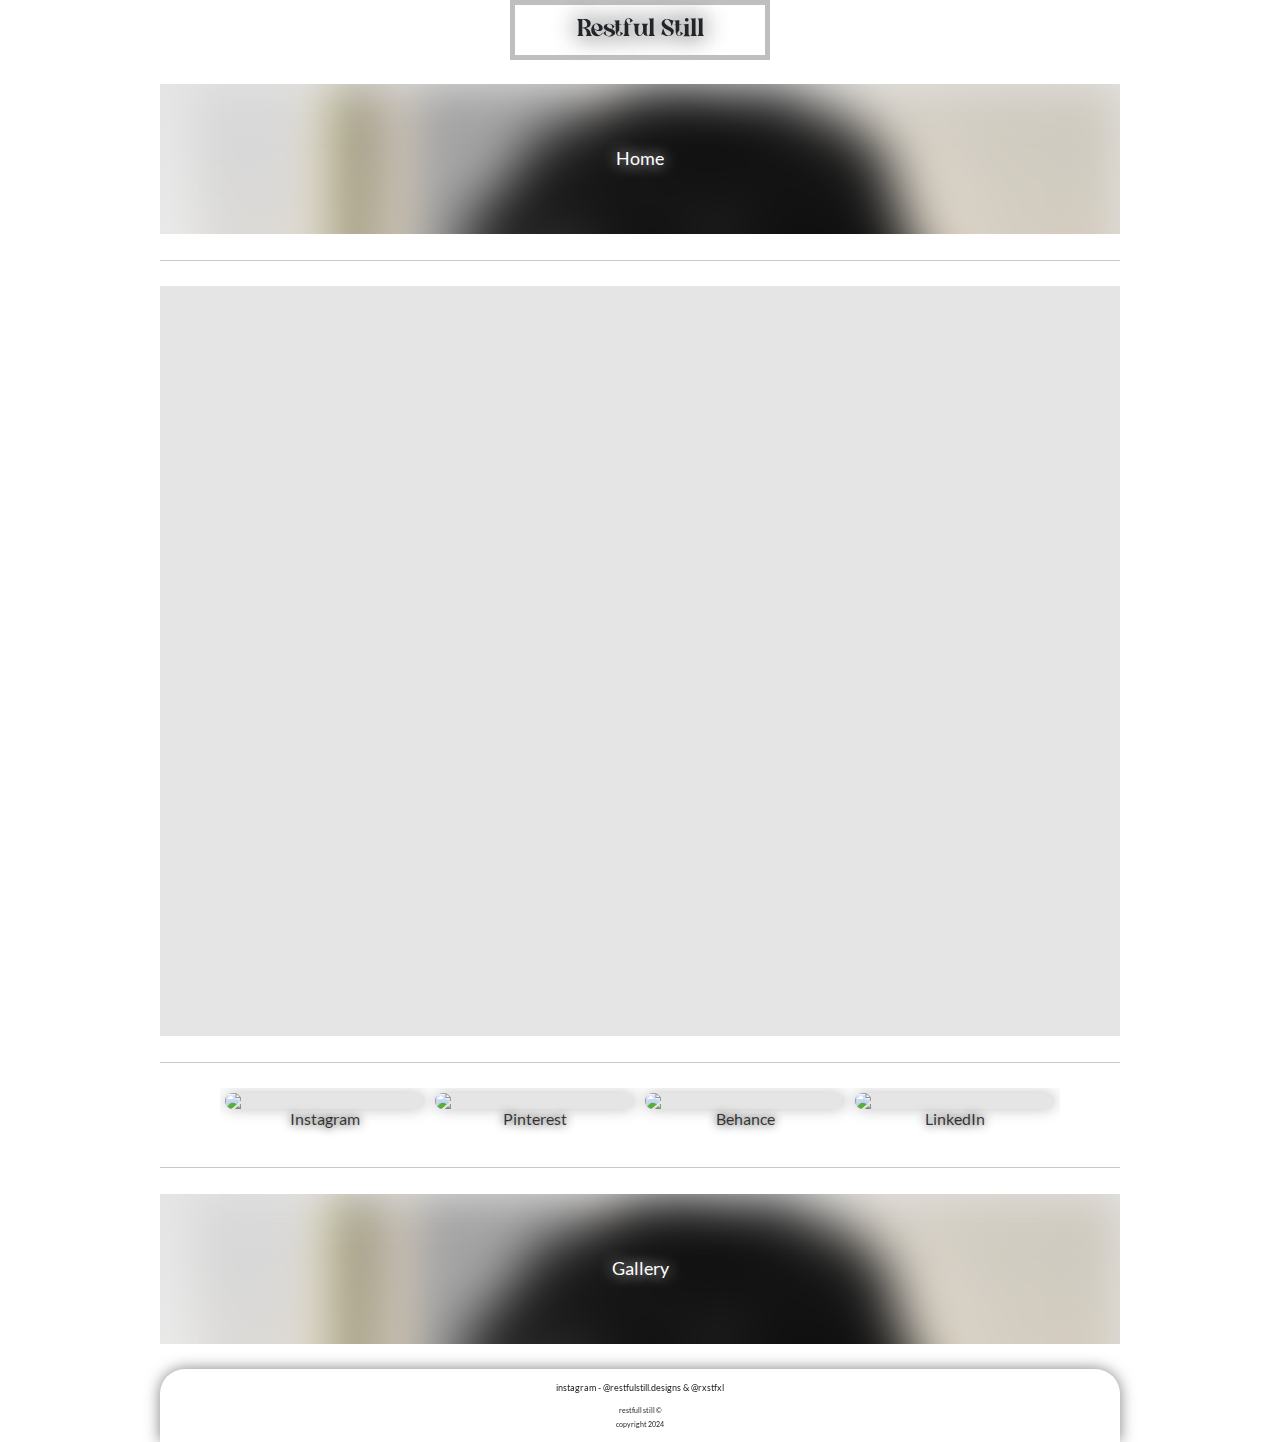
==== commit bdea59a8: "New socials" ====
--- a/about.html
+++ b/about.html
@@ -96,8 +96,8 @@
 
 <hr>
 
-<!-- Socials -->
-<div class="tContainer" style="overflow: hidden; background-color: transparent;">
+<!-- Socials #Old -->
+<!-- <div class="tContainer" style="overflow: hidden; background-color: transparent;">
     <h4 class="tcHead4"> Socials </h4> 
 <table class="center-table">
 <tr>
@@ -150,6 +150,63 @@
 </tr>
 
 </table>
+</div> -->
+
+<!-- Social Media #New -->
+<div class="tContainer">
+    <table class="center-table">
+    <tr>
+    
+    <td>
+        
+        <div class="sPiece" tabindex="0">
+    
+        <img src="https://cdn.pixabay.com/photo/2018/11/13/22/01/instagram-3814080_1280.png"/>
+    
+        </div>
+        <a href="https://www.instagram.com/restfulstill.designs/" class="piece-title"><h4>
+            Instagram
+        </h4></a>
+    </td>
+    
+    <td>
+        
+        <div class="sPiece" tabindex="0">
+    
+        <img src="https://encrypted-tbn0.gstatic.com/images?q=tbn:ANd9GcRZKYpfs-1Dx8ZUFLU5EvHtdUwE4bbb8S1cGg&s"/>
+    
+        </div>
+        <a href="https://pin.it/3MbxlxogE" class="piece-title"><h4>
+            Pinterest
+        </h4></a>
+    </td>
+    
+    <td>
+        
+        <div class="sPiece" tabindex="0">
+    
+        <img src="https://cdn-icons-png.flaticon.com/512/51/51916.png"/>
+    
+        </div>
+        <a href="https://www.behance.net/rxstfxl" class="piece-title"><h4>
+            Behance
+        </h4></a>
+    </td>
+    
+    <td>
+        
+        <div class="sPiece" tabindex="0">
+    
+        <img src="https://cdn-icons-png.flaticon.com/512/174/174857.png"/>
+    
+        </div>
+        <a href="media/projects/metanoia/METANOIA FINAL A.jpg" class="piece-title"><h4>
+            LinkedIn
+        </h4></a>
+    </td>
+
+    </tr>
+    </table>
 </div>
 
 <hr>
--- a/main_styles.css
+++ b/main_styles.css
@@ -69,11 +69,40 @@
     
     }
 
+    /* CV */
 .cv_pdf{
-    width: 50px;
-    height: 50px;
+    width: 150px;
+    height: auto;
     margin: 0;
     }
    
+/* Socials */
+.sPiece{
+    border-radius: 15px;
+    width: 50px;
+    height: fit-content;
+    background-color: rgba(0, 0, 0, 0.1);
+    margin-left: auto;
+    margin-right: auto;
+    text-align: center;
+    overflow: hidden;
+    position: relative; /* Add this line */
+    box-shadow: 0px 0px 15px rgb(0, 0, 0, .25);
+}
+
+.sPiece:hover{
+    width: 75px;
+    border-radius: 25px;
+    height: fit-content;
+    background-color: rgba(0, 0, 0, 0.1);
+    margin-left: auto;
+    margin-right: auto;
+    text-align: center;
+    overflow: hidden;
+    position: relative; /* Add this line */
+    box-shadow: 0px 0px 25px rgb(0, 0, 0, .5);
+    transition: all ease-in-out .5s;
+}
+
 
 }--- a/div temps.css
+++ b/div temps.css
@@ -246,4 +246,61 @@
     width: 1000px;; 
     height: 750px; 
     margin-left: auto; margin-right: auto;
-  }+  }
+
+  /* Social Media */
+  /* Piece Gallery */
+
+.sPiece{
+    border-radius: 15px;
+    width: 200px;
+    height: fit-content;
+    background-color: rgba(0, 0, 0, 0.1);
+    margin-left: auto;
+    margin-right: auto;
+    text-align: center;
+    overflow: hidden;
+    position: relative; /* Add this line */
+    box-shadow: 0px 0px 15px rgb(0, 0, 0, .25);
+}
+
+.sPiece:hover{
+    width: 210px;
+    border-radius: 25px;
+    height: fit-content;
+    background-color: rgba(0, 0, 0, 0.1);
+    margin-left: auto;
+    margin-right: auto;
+    text-align: center;
+    overflow: hidden;
+    position: relative; /* Add this line */
+    box-shadow: 0px 0px 25px rgb(0, 0, 0, .5);
+    transition: all ease-in-out .5s;
+}
+
+.sPiece img {
+    display: block;
+    width: 100%;
+    height: auto;
+    margin: auto;
+    filter: blur(0px);
+}
+
+.sPiece:hover img { 
+
+    box-shadow: 0px 0px 25px rgb(0, 0, 0, .75);
+    scale: 110%;
+    filter: blur(0px);
+    transition: all ease-in-out .5s;
+
+}
+
+.sPiece:active img { 
+
+    box-shadow: 0px 0px 25px rgb(0, 0, 0, .75);
+    scale: 150%;
+    filter: blur(0px);
+    transition: all ease-in-out .5s;
+    cursor: zoom-in;
+
+}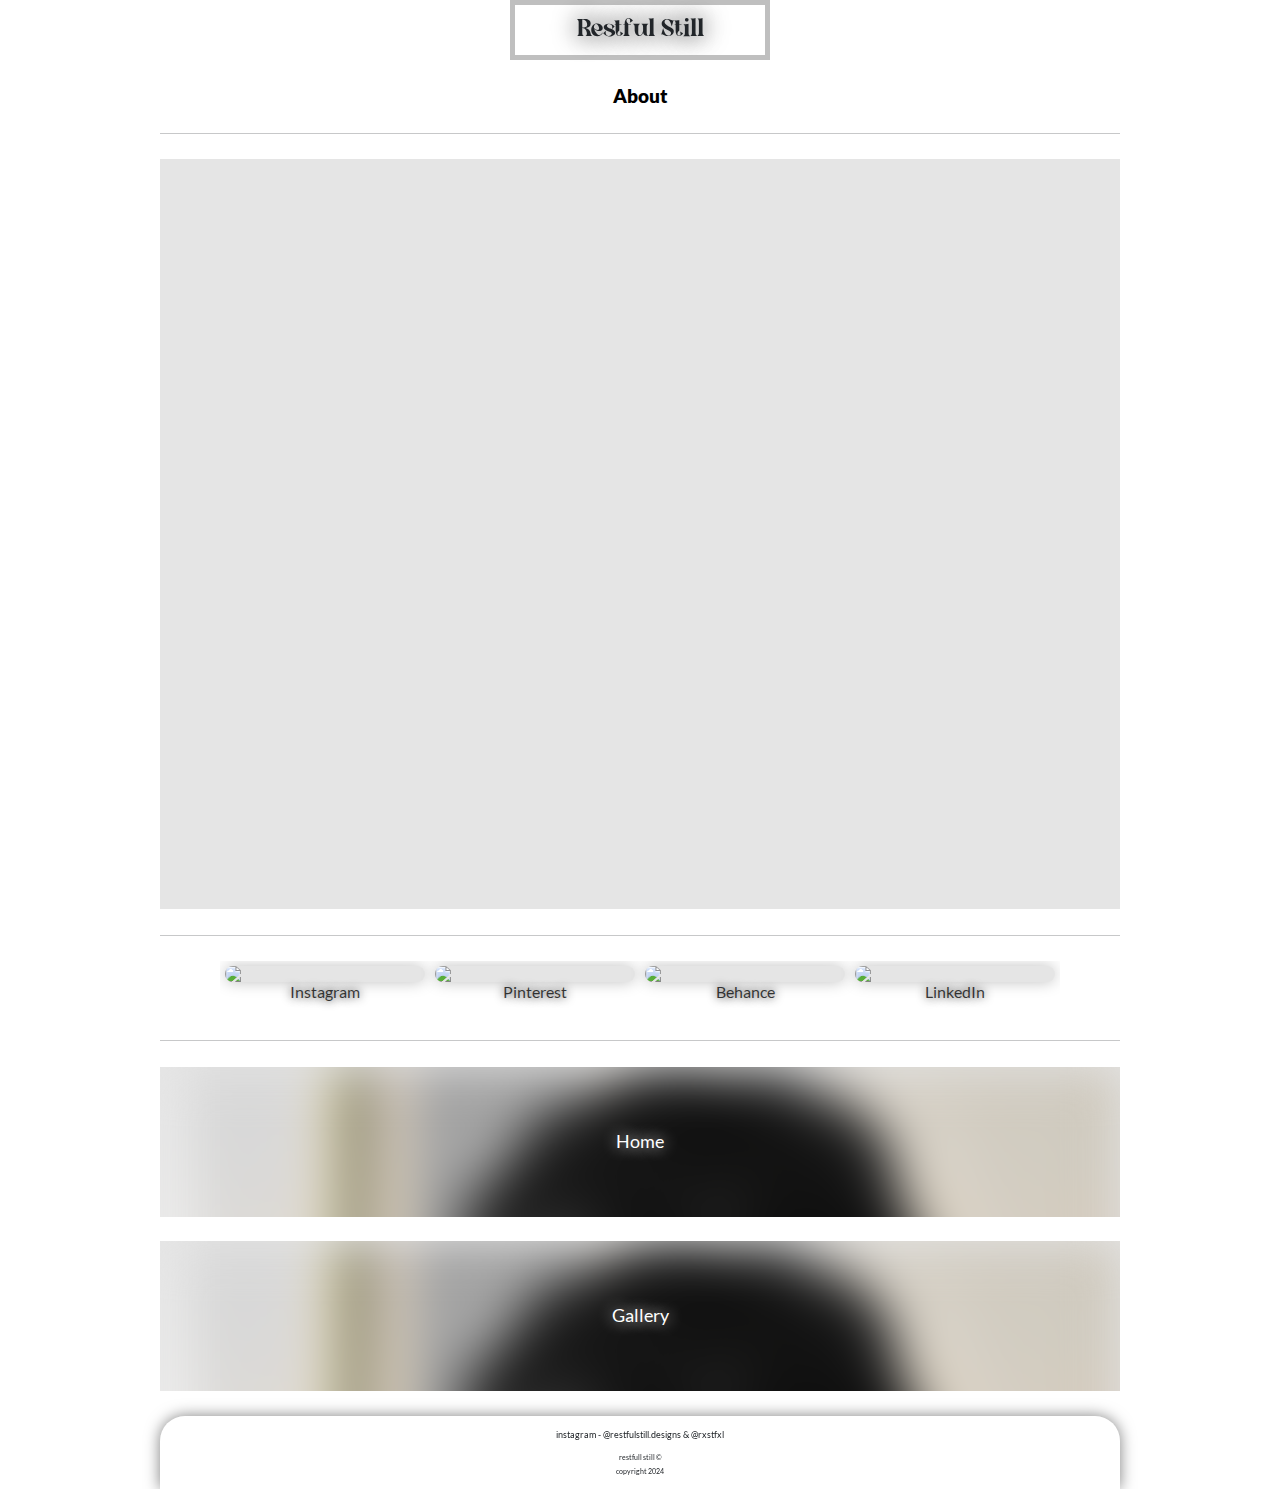
==== commit a9b6fd5b: "changed home layout" ====
--- a/about.html
+++ b/about.html
@@ -41,6 +41,10 @@
 <!-- <body style="background-color: rgb(75, 75, 75);"> -->
 <body style="background-color: rgb(255, 255, 255);">
 
+<br>
+
+    <h4 class="tcHead4"> About </h4>
+
 <!-- About -->
 <!-- <div class="tContainer" style="overflow: hidden;">
     <h4 class="tcHead4"> </h4> 
@@ -65,15 +69,7 @@
 
 </table>
 </div> -->
-
-<br>
-
-<div class="long">
-    <a href="index.html"><h4> Home </h4></a>
-        <img src="media/profile/me.jpeg"/>
-        
-    
-    </div>  
+ 
 
 <hr>
 
@@ -90,6 +86,7 @@
 </table>
 </div> -->
 
+<!-- CV -->
 <div class="long" style="height: fit-content;">
 <iframe class="cv_pdf" src="cv/cv.pdf" frameborder="0"></iframe>
 </div>
@@ -209,7 +206,19 @@
     </table>
 </div>
 
+
 <hr>
+
+
+<!-- Home -->
+<div class="long">
+    <a href="index.html"><h4> Home </h4></a>
+        <img src="media/profile/me.jpeg"/>
+        
+    
+    </div> 
+
+<br>
 
 <!-- Gallery -->
 <!-- <div class="tContainer" style="overflow: hidden;">
--- a/main_styles.css
+++ b/main_styles.css
@@ -105,4 +105,5 @@
 }
 
 
+
 }--- a/div temps.css
+++ b/div temps.css
@@ -249,8 +249,6 @@
   }
 
   /* Social Media */
-  /* Piece Gallery */
-
 .sPiece{
     border-radius: 15px;
     width: 200px;
@@ -303,4 +301,191 @@
     transition: all ease-in-out .5s;
     cursor: zoom-in;
 
-}+}
+
+/* Home Banner */
+
+@keyframes home_long_trans {
+    0% {
+        width: 10%;
+        filter: blur(45px) drop-shadow(0 0 25px rgb(0, 0, 0, .75));
+    }
+    100% {
+        width: 15%;
+        filter: blur(0px) drop-shadow(0 0 15px rgb(0, 0, 0, .5));
+    }
+}
+
+.home_long {
+    scale: 110%;
+    width: 75%;
+    height: 500px;
+    background-color: rgba(0, 0, 0, 0.1);
+    margin-left: auto;
+    margin-right: auto;
+    text-align: center;
+    overflow: hidden;
+    position: relative;
+    display: flex; /* Add this line */
+    justify-content: center; /* Add this line */
+    align-items: center; /* Add this line to center vertically */
+}
+
+.home_long:hover {
+    width: 75%;
+    height: 350px;
+    background-color: rgba(0, 0, 0, 0.1);
+    margin-left: auto;
+    margin-right: auto;
+    text-align: center;
+    overflow: hidden;
+    position: relative; /* Add this line */
+    box-shadow: 0px 0px 15px rgb(0, 0, 0, .5);
+    transition: all ease-in-out .5s;
+}
+
+.home_long h4 {
+    position: absolute; /* Add this line */
+    top: 50%; /* Adjust as needed */
+    left: 50%; /* Adjust as needed */
+    transform: translate(-50%, -50%); /* Center the text */
+    color: rgb(255, 255, 255); /* Optional: Change text color for better visibility */
+    z-index: 1; /* Ensure the text is above the image */
+    text-shadow: 0px 0px 15px rgb(0, 0, 0);
+    font-size: xx-large;
+}
+
+.home_long a {
+    position: absolute; /* Add this line */
+    top: 50%; /* Adjust as needed */
+    left: 50%; /* Adjust as needed */
+    transform: translate(-50%, -50%); /* Center the text */
+    color: white; /* Optional: Change text color for better visibility */
+    z-index: 1; /* Ensure the text is above the image */
+    font-family: 'latoreg';
+    text-shadow: 0px 0px 15px rgb(0, 0, 0);
+    font-size: large;
+}
+
+.home_long img {
+    display: block;
+    width: 10%;
+    height: auto;
+    margin: auto;
+    filter: blur(45px) drop-shadow(0 0 25px rgb(0, 0, 0, .75));
+}
+
+.home_long img.animate {
+    animation: home_long_trans 1s ease-in-out forwards;
+}
+
+/* .home_long:hover img {  */
+    /* scale: 15%; */
+    /* width: 15%; */
+    /* filter: blur(0px) drop-shadow(0 0 15px rgb(0, 0, 0, .5)); */
+    /* transform: translateY(-265%); */
+    /* box-shadow: 0px 0px 50px rgb(0, 0, 0); */
+    /* filter: drop-shadow(0 0 25px rgb(0, 0, 0, .75)); */
+    /* transition: all ease-in-out 1s; */
+
+/* } */
+
+.home_long:hover a h4 { 
+
+    text-shadow: 0px 0px 25px rgb(0, 0, 0);
+    transition: all ease-in-out .5s;
+
+}
+
+.home_long:hover a { 
+
+    text-shadow: 0px 0px 25px rgb(255, 255, 255);
+    transition: all ease-in-out .5s;
+
+}
+
+.home_long a h4:hover { 
+
+    filter: blur(0.25px);
+    font-size: xx-large;
+    text-shadow: 0px 0px 15px rgb(0, 0, 0);
+    transition: all ease-in-out .5s;
+
+}
+
+/* 700px or smaller */
+@media only screen and (max-width: 700px) {
+
+/* Logo Pop */
+.logo_pop img {
+    display: block;
+    width: auto;
+    height: auto;
+    margin: auto;
+    transform: scale(0.25); /* Use transform instead of scale */
+}
+
+    /* Home Logo Div */
+    @keyframes home_long_trans {
+        0% {
+            width: 10%;
+            filter: blur(45px) drop-shadow(0 0 25px rgb(0, 0, 0, .75));
+        }
+        100% {
+            width: 15%;
+            filter: blur(0px) drop-shadow(0 0 15px rgb(0, 0, 0, .5));
+        }
+    }
+    
+    .home_long {
+        width: 75%;
+        height: 100px;
+        background-color: rgba(0, 0, 0, 0.1);
+        margin-left: auto;
+        margin-right: auto;
+        text-align: center;
+        overflow: hidden;
+        position: relative;
+        display: flex; /* Add this line */
+        justify-content: center; /* Add this line */
+        align-items: center; /* Add this line to center vertically */
+    }
+    
+    .home_long:hover {
+        width: 75%;
+        height: 70px;
+        background-color: rgba(0, 0, 0, 0.1);
+        margin-left: auto;
+        margin-right: auto;
+        text-align: center;
+        overflow: hidden;
+        position: relative; /* Add this line */
+        box-shadow: 0px 0px 15px rgb(0, 0, 0, .5);
+        backdrop-filter: blur(25px);
+        transition: all ease-in-out .5s;
+    }
+    
+    .home_long img {
+        display: block;
+        width: 10%;
+        height: auto;
+        margin: auto;
+        filter: blur(45px) drop-shadow(0 0 25px rgb(0, 0, 0, .75));
+    }
+    
+    .home_long img.animate {
+        animation: home_long_trans 1s ease-in-out forwards;
+    }
+    
+    .home_long .cehuafont {
+        position: absolute; /* Add this line */
+        top: 50%; /* Adjust as needed */
+        left: 50%; /* Adjust as needed */
+        transform: translate(-50%, -50%); /* Center the text */
+        color: rgb(255, 255, 255); /* Optional: Change text color for better visibility */
+        z-index: 1; /* Ensure the text is above the image */
+        text-shadow: 0px 0px 15px rgb(0, 0, 0);
+        font-size: small;
+    }
+    
+    }